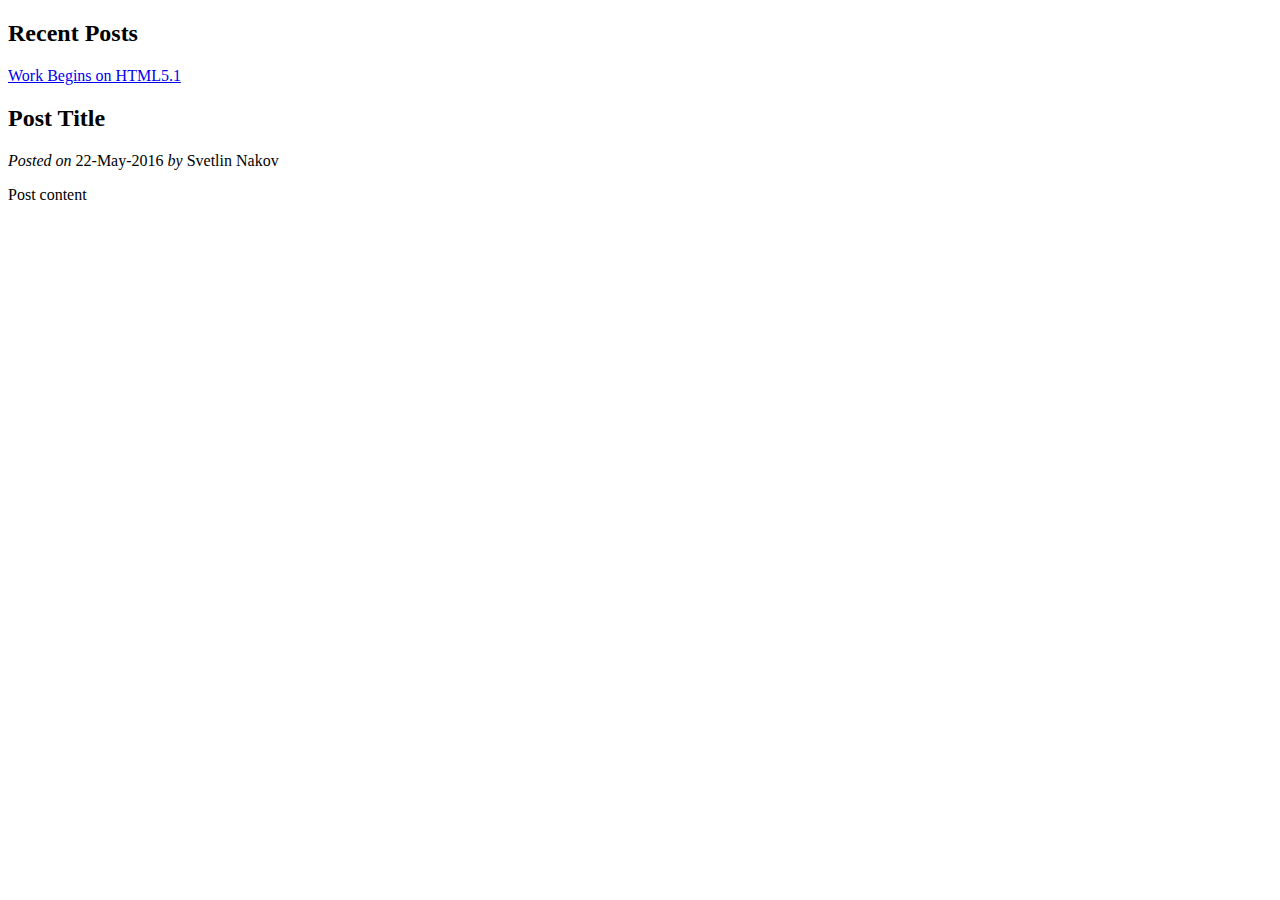
==== src/main/resources/templates/index.html @ 834b0943 "initial base blog files" ====
<!DOCTYPE html>
<html xmlns:th="http://www.thymeleaf.org">
<head th:replace="layout::site-head">
    <title>Welcome to Spring MVC Blog</title>
</head>
<body>
<header th:replace="layout::site-header"/>
<aside>
    <h2>Recent Posts</h2>
    <a href="#" th:each="p : ${latest5posts}" th:text="${p.title}" th:href="@{/posts/view/{id}/(id=${p.id})}">Work Begins on HTML5.1</a>
</aside>
<main id="posts">
    <article th:each="p : ${latest3posts}">
        <h2 class="title" th:text="${p.title}">Post Title</h2>
        <div class="date">
            <i>Posted on</i>
            <span th:text="${#dates.format(p.date, 'dd-MMM-yyyy')}">22-May-2016</span>
            <span th:if="${p.author}" th:remove="tag">
          <i>by</i>
          <span th:text="${p.author.fullName!= null ? p.author.fullName : p.author.username}">Svetlin Nakov</span>
        </span>
        </div>
        <p class="content" th:utext="${p.body}">Post content</p>
    </article>
</main>

<footer th:replace="layout::site-footer"/>
</body>
</html>
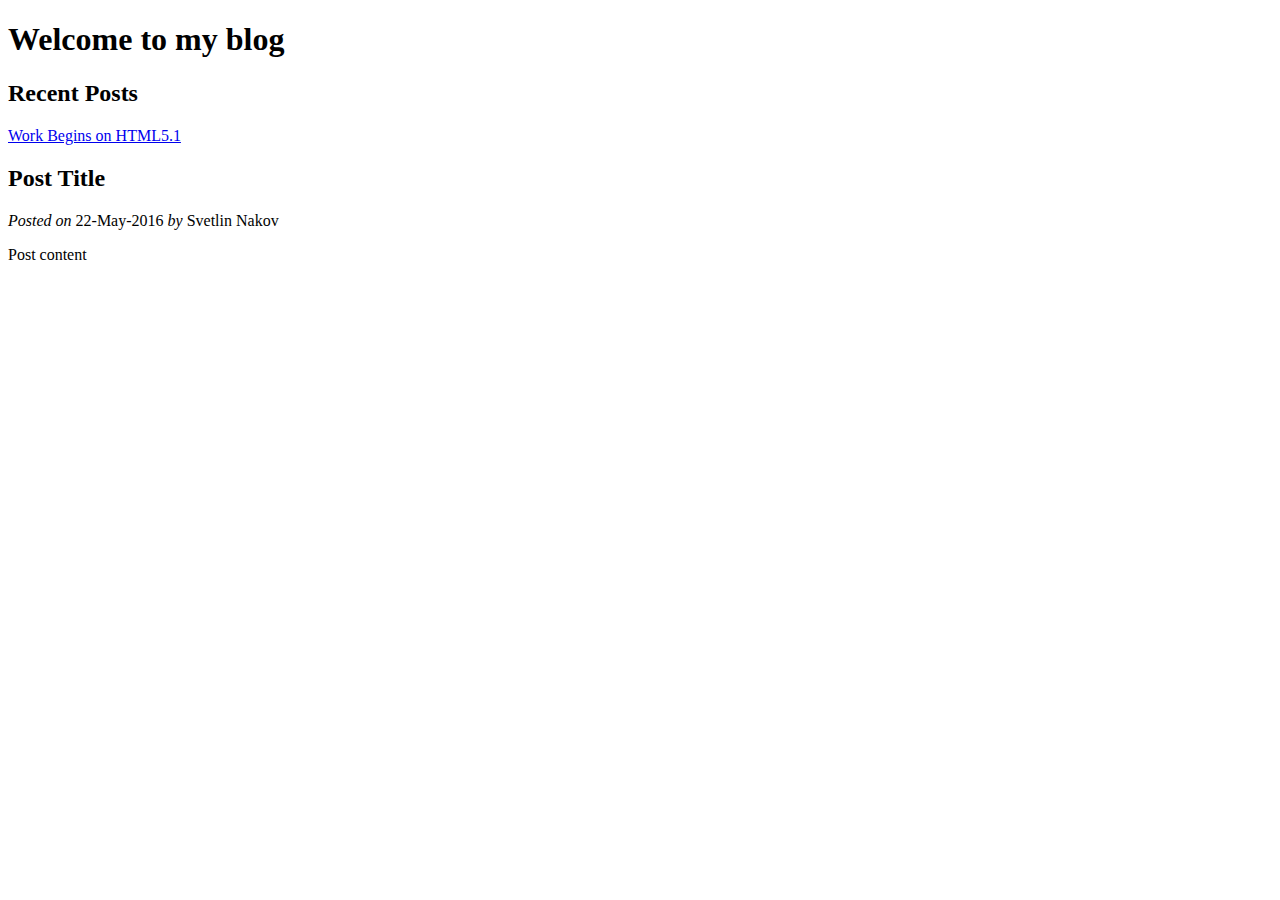
==== commit 30af64ea: "common fixeds" ====
--- a/src/main/resources/templates/index.html
+++ b/src/main/resources/templates/index.html
@@ -1,13 +1,20 @@
 <!DOCTYPE html>
 <html xmlns:th="http://www.thymeleaf.org">
+
 <head th:replace="layout::site-head">
     <title>Welcome to Spring MVC Blog</title>
 </head>
+
 <body>
+
 <header th:replace="layout::site-header"/>
+
+<h1>Welcome to my blog</h1>
+
 <aside>
     <h2>Recent Posts</h2>
-    <a href="#" th:each="p : ${latest5posts}" th:text="${p.title}" th:href="@{/posts/view/{id}/(id=${p.id})}">Work Begins on HTML5.1</a>
+    <a href="#" th:each="p : ${latest5posts}" th:text="${p.title}" th:href="@{/posts/view/{id}/(id=${p.id})}">Work
+        Begins on HTML5.1</a>
 </aside>
 <main id="posts">
     <article th:each="p : ${latest3posts}">
